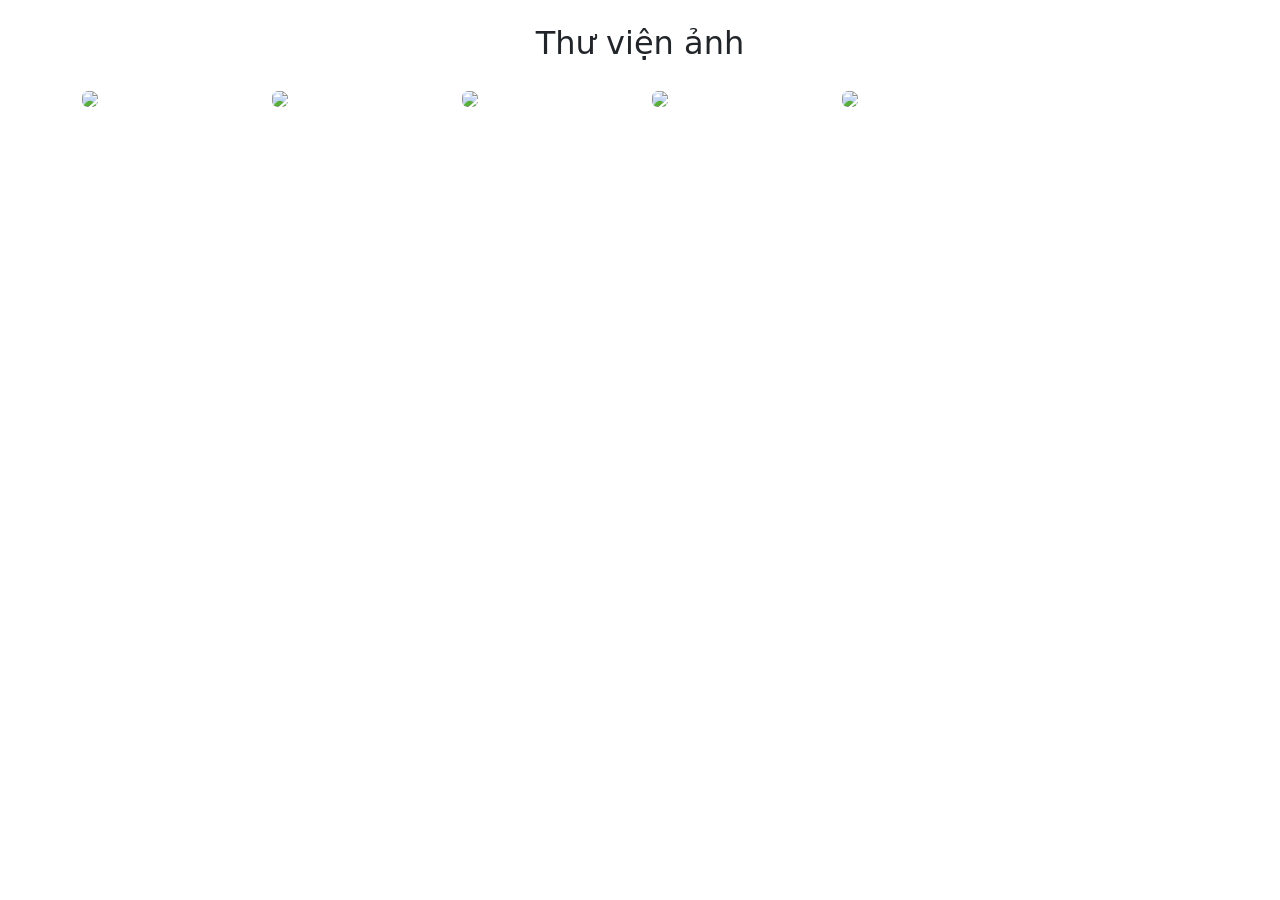
==== ex1/index.html @ ccdeb9f9 "Hoan thanh bai 1" ====
<!DOCTYPE html>
<html lang="en">
<head>
    <meta charset="UTF-8">
    <meta name="viewport" content="width=device-width, initial-scale=1.0">
    <title>bootstrap</title>
<link href="https://cdn.jsdelivr.net/npm/bootstrap@5.3.8/dist/css/bootstrap.min.css" rel="stylesheet" integrity="sha384-sRIl4kxILFvY47J16cr9ZwB07vP4J8+LH7qKQnuqkuIAvNWLzeN8tE5YBujZqJLB" crossorigin="anonymous">
<script src="https://cdn.jsdelivr.net/npm/bootstrap@5.3.8/dist/js/bootstrap.bundle.min.js" integrity="sha384-FKyoEForCGlyvwx9Hj09JcYn3nv7wiPVlz7YYwJrWVcXK/BmnVDxM+D2scQbITxI" crossorigin="anonymous"></script>

</head>
<body>
  <!DOCTYPE html>
<html lang="vi">
<head>
    <meta charset="UTF-8">
    <meta name="viewport" content="width=device-width, initial-scale=1.0">

    <title>Thư viện ảnh của tôi</title>

    <link href="https://cdn.jsdelivr.net/npm/bootstrap@5.3.3/dist/css/bootstrap.min.css" rel="stylesheet">
</head>

<body>

    <body>
    <div class="container">
        <h2 class="text-center mt-4 mb-4">Thư viện ảnh </h2>

        <ul class="row g-4 list-unstyled">

            <li class="col-4 col-sm-3 col-md-2">
                <img class="img-fluid rounded" src="images/photodune-174908-rocking-the-night-away-xs.jpg">
            </li>

            <li class="col-4 col-sm-3 col-md-2">
                <img class="img-fluid rounded" src="images/photodune-287182-blah-blah-blah-yellow-road-sign-xs.jpg">
            </li>

            <li class="col-4 col-sm-3 col-md-2">
                <img class="img-fluid rounded" src="images/photodune-460760-colors-xs.jpg">
            </li>

            <li class="col-4 col-sm-3 col-md-2">
                <img class="img-fluid rounded" src="images/photodune-461673-retro-party-xs.jpg">
            </li>

            <li class="col-4 col-sm-3 col-md-2">
                <img class="img-fluid rounded" src="images/photodune-514834-touchscreen-technology-xs.jpg">
            </li>
        </ul>
    </div>
</body>

</body>
</html>
    
</body>
</html>
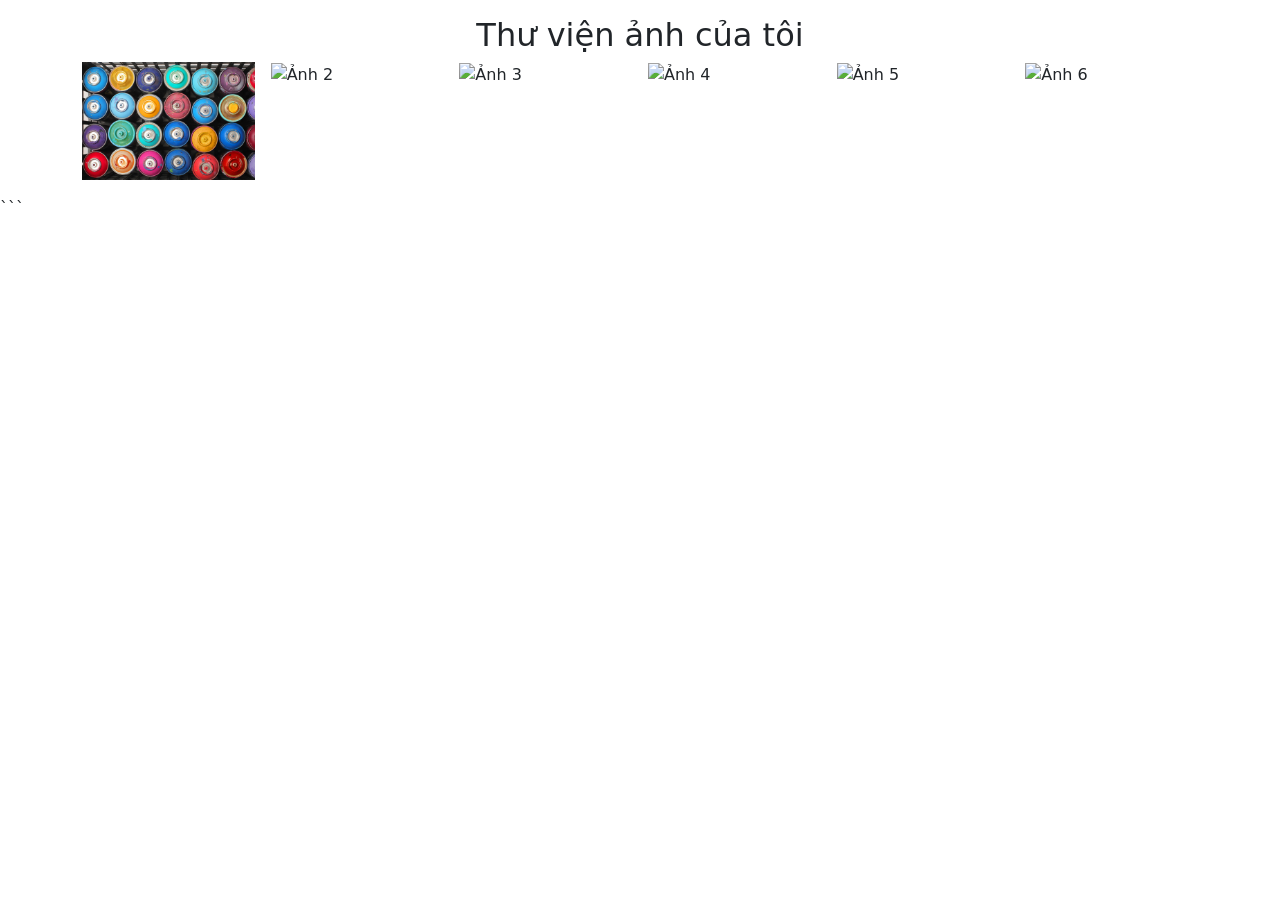
==== commit 0af91677: "hoanthanhbai1" ====
--- a/ex1/index.html
+++ b/ex1/index.html
@@ -1,58 +1,59 @@
 <!DOCTYPE html>
-<html lang="en">
-<head>
-    <meta charset="UTF-8">
-    <meta name="viewport" content="width=device-width, initial-scale=1.0">
-    <title>bootstrap</title>
-<link href="https://cdn.jsdelivr.net/npm/bootstrap@5.3.8/dist/css/bootstrap.min.css" rel="stylesheet" integrity="sha384-sRIl4kxILFvY47J16cr9ZwB07vP4J8+LH7qKQnuqkuIAvNWLzeN8tE5YBujZqJLB" crossorigin="anonymous">
-<script src="https://cdn.jsdelivr.net/npm/bootstrap@5.3.8/dist/js/bootstrap.bundle.min.js" integrity="sha384-FKyoEForCGlyvwx9Hj09JcYn3nv7wiPVlz7YYwJrWVcXK/BmnVDxM+D2scQbITxI" crossorigin="anonymous"></script>
-
-</head>
-<body>
-  <!DOCTYPE html>
 <html lang="vi">
 <head>
     <meta charset="UTF-8">
     <meta name="viewport" content="width=device-width, initial-scale=1.0">
-
     <title>Thư viện ảnh của tôi</title>
 
-    <link href="https://cdn.jsdelivr.net/npm/bootstrap@5.3.3/dist/css/bootstrap.min.css" rel="stylesheet">
+    <link href="https://cdn.jsdelivr.net/npm/bootstrap@5.3.8/dist/css/bootstrap.min.css"
+          rel="stylesheet">
 </head>
-
 <body>
 
-    <body>
     <div class="container">
-        <h2 class="text-center mt-4 mb-4">Thư viện ảnh </h2>
+        <h2 class="text-center mt-3">Thư viện ảnh của tôi</h2>
 
-        <ul class="row g-4 list-unstyled">
+        <ul class="row list-unstyled g-3">
 
-            <li class="col-4 col-sm-3 col-md-2">
-                <img class="img-fluid rounded" src="images/photodune-174908-rocking-the-night-away-xs.jpg">
+            <li class="col-md-2 col-sm-3 col-4">
+                <img class="img-fluid"
+                     src="images/photodune-174908-rocking-the-night-away-xs.jpg.jpg"
+                     alt="Ảnh 1">
             </li>
 
-            <li class="col-4 col-sm-3 col-md-2">
-                <img class="img-fluid rounded" src="images/photodune-287182-blah-blah-blah-yellow-road-sign-xs.jpg">
+            <li class="col-md-2 col-sm-3 col-4">
+                <img class="img-fluid"
+                     src="images/photodune-287182-blah-blah-blah-yellow-road-sign-xs.jpg"
+                     alt="Ảnh 2">
             </li>
 
-            <li class="col-4 col-sm-3 col-md-2">
-                <img class="img-fluid rounded" src="images/photodune-460760-colors-xs.jpg">
+            <li class="col-md-2 col-sm-3 col-4">
+                <img class="img-fluid"
+                     src="images/photodune-2360571-jump-xs.jpg"
+                     alt="Ảnh 3">
             </li>
 
-            <li class="col-4 col-sm-3 col-md-2">
-                <img class="img-fluid rounded" src="images/photodune-461673-retro-party-xs.jpg">
+            <li class="col-md-2 col-sm-3 col-4">
+                <img class="img-fluid"
+                     src="images/photodune-461673-retro-party-xs.jpg"
+                     alt="Ảnh 4">
             </li>
 
-            <li class="col-4 col-sm-3 col-md-2">
-                <img class="img-fluid rounded" src="images/photodune-514834-touchscreen-technology-xs.jpg">
+            <li class="col-md-2 col-sm-3 col-4">
+                <img class="img-fluid"
+                     src="images/photodune-514834-touchscreen-technology-xs.jpg"
+                     alt="Ảnh 5">
             </li>
+
+            <li class="col-md-2 col-sm-3 col-4">
+                <img class="img-fluid"
+                     src="images/photodune-5771958-health-xs.jpg"
+                     alt="Ảnh 6">
+            </li>
+
         </ul>
     </div>
-</body>
 
 </body>
 </html>
-    
-</body>
-</html>+```
